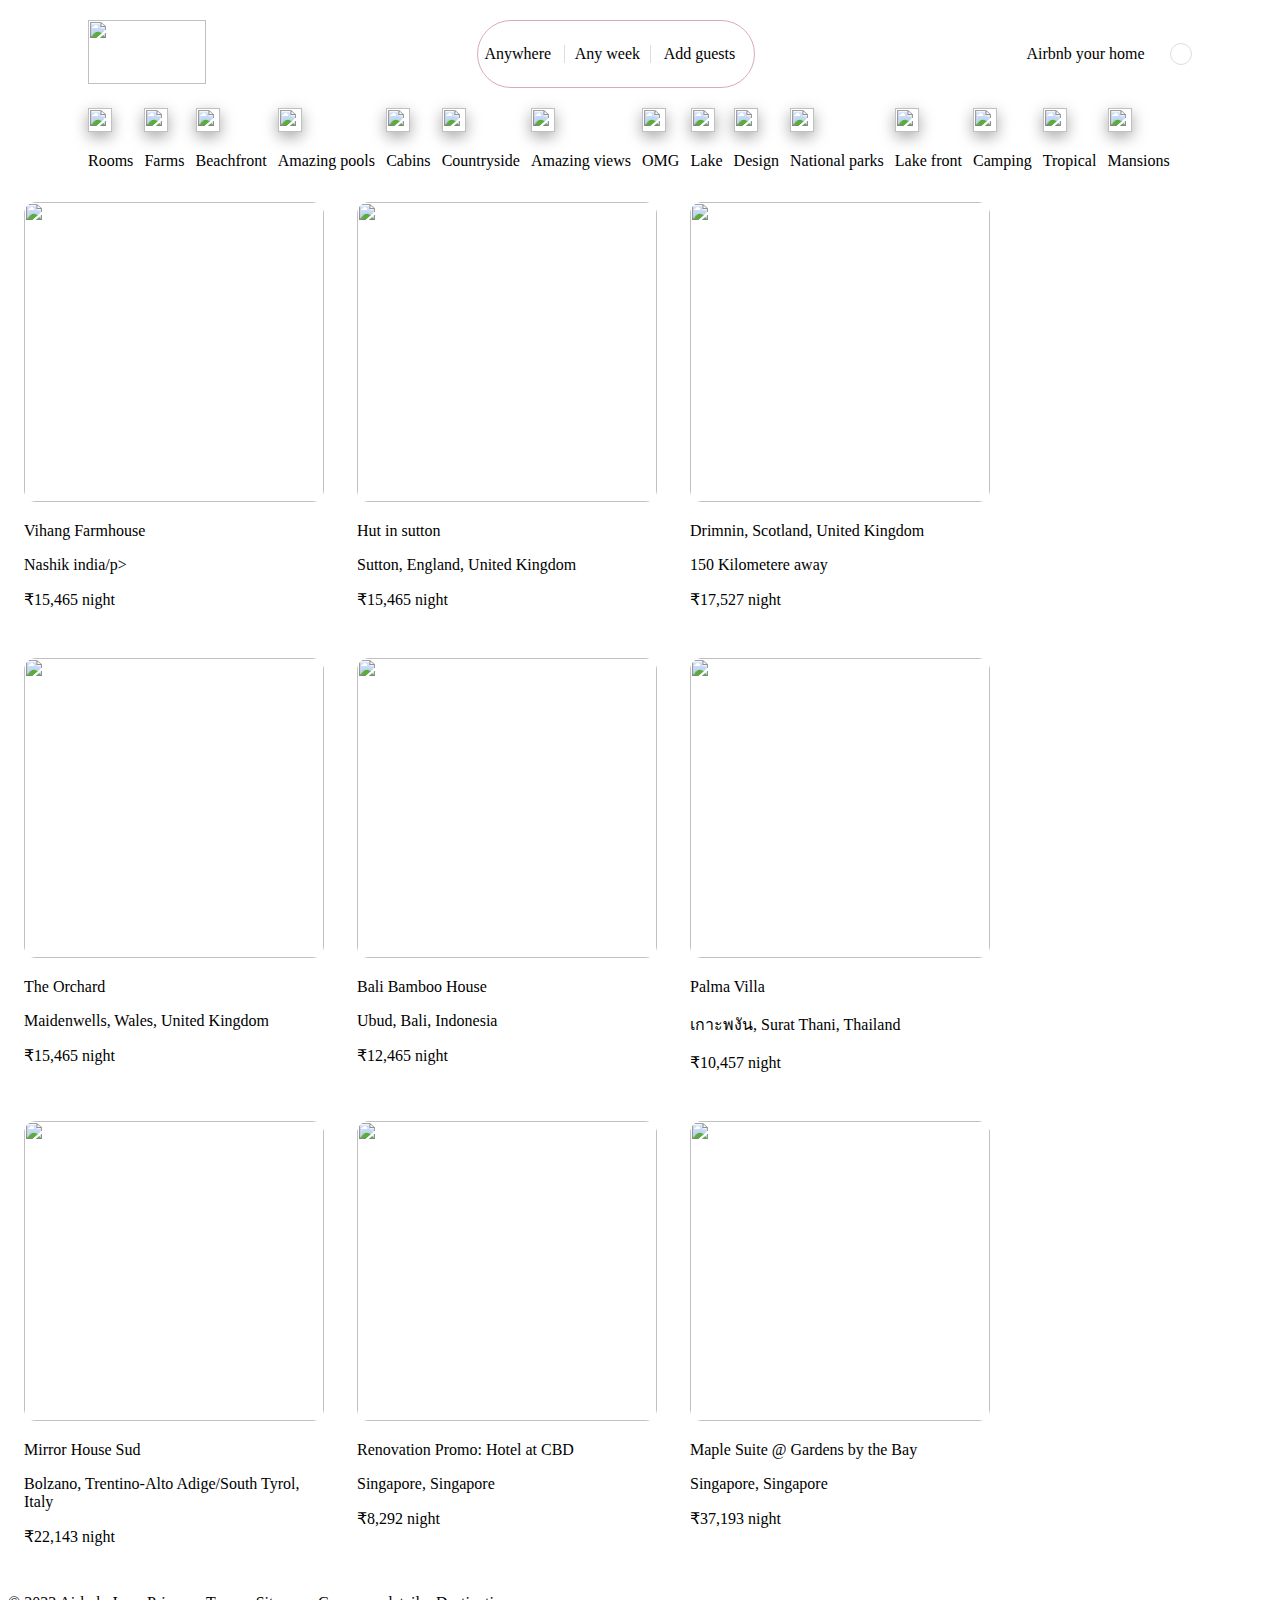
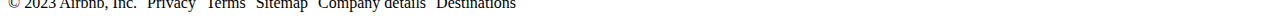
==== index.html @ 9fa40e51 "first commit" ====
<!DOCTYPE html>
<html>
  <head>
    <link rel="stylesheet" href="./style.css" />
    <title>Airbnb</title>
  </head>

  <body>
    <div class="navbar">
      <div class="logo">
        <img
          height="64px"
          width="118px"
          src="https://1000logos.net/wp-content/uploads/2023/01/Airbnb-logo-768x432.png"
          alt=""
        />
      </div>

      <div class="middle-section">
        <p>Anywhere</p>
        <p class="week">Any week</p>
        <p>Add guests</p>
        <i class="search"  class="fa-thin fa-magnifying-glass"></i>
      </div>
      <div class="right-section">
        <p>Airbnb your home</p>
        <i class="fa-regular fa-globe"></i>
        <div class="acc">
          <i class="fas fa-bars"></i>
          <i class="far fa-user"></i>
        </div>
      </div>
    </div>

    <div class="category">
        <div >
            <img class="imgicons" src="https://a0.muscache.com/pictures/7630c83f-96a8-4232-9a10-0398661e2e6f.jpg" alt="" />
            <p>Rooms</p>
        </div>

        <div>
            <img class="imgicons"  src="https://a0.muscache.com/pictures/aaa02c2d-9f0d-4c41-878a-68c12ec6c6bd.jpg" alt="" />
            <p>Farms</p>

        </div>

        <div>
            <img class="imgicons" src="https://a0.muscache.com/pictures/bcd1adc0-5cee-4d7a-85ec-f6730b0f8d0c.jpg" alt="" />
            <p class="picons">Beachfront</p>
        </div>
        <div>
            <img class="imgicons" src="https://a0.muscache.com/pictures/3fb523a0-b622-4368-8142-b5e03df7549b.jpg" alt="" />
            <p class="picons">Amazing pools</p>
        </div>
        <div>
            <img class="imgicons" src="https://a0.muscache.com/pictures/732edad8-3ae0-49a8-a451-29a8010dcc0c.jpg" alt="" />
            <p class="picons">Cabins</p>
        </div>

        <div>
            <img class="imgicons" src="https://a0.muscache.com/pictures/6ad4bd95-f086-437d-97e3-14d12155ddfe.jpg" alt="" />
            <p  class="picons">Countryside</p>
        </div>
        <div>
            <img class="imgicons" src="https://a0.muscache.com/pictures/3b1eb541-46d9-4bef-abc4-c37d77e3c21b.jpg" alt="" />
            <p  class="picons">Amazing views</p>
        </div>
        <div>
            <img class="imgicons" src="https://a0.muscache.com/pictures/c5a4f6fc-c92c-4ae8-87dd-57f1ff1b89a6.jpg" alt="" />
            <p>OMG</p>
        </div>
        <div>
            <img class="imgicons" src="https://a0.muscache.com/pictures/a4634ca6-1407-4864-ab97-6e141967d782.jpg" alt="" />
            <p>Lake</p>
        </div>
        <div>
            <img class="imgicons" src="https://a0.muscache.com/pictures/50861fca-582c-4bcc-89d3-857fb7ca6528.jpg" alt="" />
            <p>Design</p>
        </div>
        <div>
            <img class="imgicons" src="https://a0.muscache.com/pictures/4d4a4eba-c7e4-43eb-9ce2-95e1d200d10e.jpg" alt="" />
            <p class="picons">National parks</p>
        </div>

        <div>
            <img class="imgicons" src="https://a0.muscache.com/pictures/677a041d-7264-4c45-bb72-52bff21eb6e8.jpg" alt="" />
            <p class="picons">Lake front</p>
        </div>
        <div>
            <img class="imgicons" src="https://a0.muscache.com/pictures/ca25c7f3-0d1f-432b-9efa-b9f5dc6d8770.jpg" alt="" />
            <p class="picons">Camping</p>
        </div>
        <div>
            <img class="imgicons" src="https://a0.muscache.com/pictures/ee9e2a40-ffac-4db9-9080-b351efc3cfc4.jpg" alt="" />
            <p class="picons">Tropical</p>
        </div>
        <div>
            <img class="imgicons" src="https://a0.muscache.com/pictures/78ba8486-6ba6-4a43-a56d-f556189193da.jpg" alt="" />
            <p class="picons">Mansions</p>
        </div>

        <div>
            <i class="fas fa-chevron-circle-right"></i>
        </div>

        <di class="categorydiv"></div>
    </div>
    <div class="flexbox">
      <div class="demo">
        <img
          class="img"
          src="https://a0.muscache.com/im/pictures/d8d629d7-9307-4b24-a8ae-b01d95e36124.jpg?im_w=1200"
          alt=""
        />
        <p>Vihang Farmhouse</p>
        <p>Nashik india/p></p>
        <p>₹15,465 night</p>
      </div>
      <div class="demo">
        <img
          class="img"
          src="https://a0.muscache.com/im/pictures/8fa80ff2-07bf-4be3-94c2-fc7b52fb2006.jpg?im_w=1200"
          alt=""
        />
        <p>Hut in sutton</p>
        <p>Sutton, England, United Kingdom</p>
        <p>₹15,465 night</p>
      </div>
      <div class="demo">
        <img
          class="img"
          src="https://a0.muscache.com/im/pictures/b7c9264d-73c9-45c3-882e-6e9577d63d68.jpg?im_w=1200"
          alt=""
        />
        <p>Drimnin, Scotland, United Kingdom</p>
        <p>150 Kilometere away</p>
        <p>₹17,527 night</p>
      </div>
      <div class="demo">
        <img
          class="img"
          src="https://a0.muscache.com/im/pictures/19414d6a-8471-4088-8ea3-ba034acc87ca.jpg?im_w=1200"
          alt=""
        />
        <p>The Orchard</p>
        <p>Maidenwells, Wales, United Kingdom</p>
        <p>₹15,465 night</p>
      </div>

      <div class="demo">
        <img
          class="img"
          src="https://a0.muscache.com/im/pictures/miso/Hosting-47721565/original/bb35bfcf-f276-4e00-a0d1-73b319b2a9cd.jpeg?im_w=720"
          alt=""
        />
        <p>Bali Bamboo House</p>
        <p>Ubud, Bali, Indonesia</p>
        <p>₹12,465 night</p>
      </div>

      <div class="demo">
        <img
          class="img"
          src="https://a0.muscache.com/im/pictures/miso/Hosting-631474050423831535/original/74106e99-ca09-4b1f-8851-1f1ed75ed6cb.jpeg?im_w=1200"
          alt=""
        />
        <p>Palma Villa</p>
        <p>เกาะพงัน, Surat Thani, Thailand</p>
        <p>₹10,457 night</p>
      </div>

      <div class="demo">
        <img
          class="img"
          src="https://a0.muscache.com/im/pictures/74102172/9815f41f_original.jpg?im_w=720"
          alt=""
        />
        <p>Mirror House Sud</p>
        <p>Bolzano, Trentino-Alto Adige/South Tyrol, Italy</p>
        <p>₹22,143 night</p>
      </div>

      <div class="demo">
        <img
          class="img"
          src="https://a0.muscache.com/im/pictures/miso/Hosting-974911170038734913/original/dde74746-3be7-4440-8023-83060699e43c.jpeg?im_w=720"
          alt=""
        />
        <p>Renovation Promo: Hotel at CBD</p>
        <p>Singapore, Singapore</p>
        <p>₹8,292 night</p>
      </div>

      <div class="demo">
        <img
          class="img"
          src="https://a0.muscache.com/im/pictures/miso/Hosting-709939057124036960/original/d7883df7-a7f0-47a6-86b9-9326ee94df6e.jpeg?im_w=720"
          alt=""
        />
        <p>Maple Suite @ Gardens by the Bay</p>
        <p>Singapore, Singapore</p>
        <p>₹37,193 night</p>
      </div>
    </div>
  </body>
  <footer>
    <div class="foot">
        <p>© 2023 Airbnb, Inc.</p>
        <p>Privacy</p>
        <p>Terms</p>
        <p>Sitemap</p>
        <p>Company details</p>
        <p>Destinations</p>
    </div>
</footer>
</html>
---- style.css ----
.img {
    width: 300px;
    border-radius: 12px;
    height: 300px;
}

.demo {
    margin: 10px;
    width: 300px;
    /* border: 1px solid lightgray; */
    padding: 6px;
    border-radius: 12px;
}

.profile {
    border-radius: 100px;
    width: 80px;
}

.h4 {
    display: flex;
}

.card-header {
    position: relative;
}

.signupbtn {
    background-color: black;
    border-radius: 40px;
    color: white;
    font-size: 16px;
    padding: 12px 32px;
    position: fixed;
}

.flexbox {
    display: flex;
    flex-wrap: wrap;
    gap: 1px;
}

.middle-section {
    width: 25%;
    border: 1px solid #dca9b8;
    display: flex;
    justify-content: space-around;
    align-items: center;
    border-radius: 40px;
}

.week {
    border-left: 1px solid #dddddd;
    border-right: 1px solid #dddddd;
    padding-left: 10px;
    padding-right: 10px
}

.search {
    font-size: 15px;
    color: white;
    background-color: red;
    border-radius: 50% solid black;
    border-color: black;
}

.right-section {
    width: 15%;
    display: flex;
    align-items: center;
    justify-content: space-between;
}

.acc {
    border: 1px solid #dddddd;
    border-radius: 15px;
    padding: 10px;
}

.navbar {
    width: 100%;
    padding-left: 80px;
    padding-right: 80px;
    box-sizing: border-box;
    display: flex;
    justify-content: space-between;
    margin-top: 20px;
    ;
}

.logo {}

.category{
    display: flex;
    padding-left: 80px;
            padding-right: 80px;
            justify-content: space-between;
            margin-top: 20px;
}

.imgicons{
    height: 24px;
            width: 24px;
           
            box-shadow: rgba(0, 0, 0, 0.35) 0px 5px 15px;
}
img+#star~p {
    margin-top: -10px;
    padding-left: 5px;
    padding-right: 5px;

}



.picons{

}

.categorydiv{
    display: flex;
    flex-direction: column;
    justify-content: center;
    align-items: center;
}

.foot{
    position: absolute;
            display: flex;
            justify-content: space-between;
            gap: 10px;
            align-items: center;
}
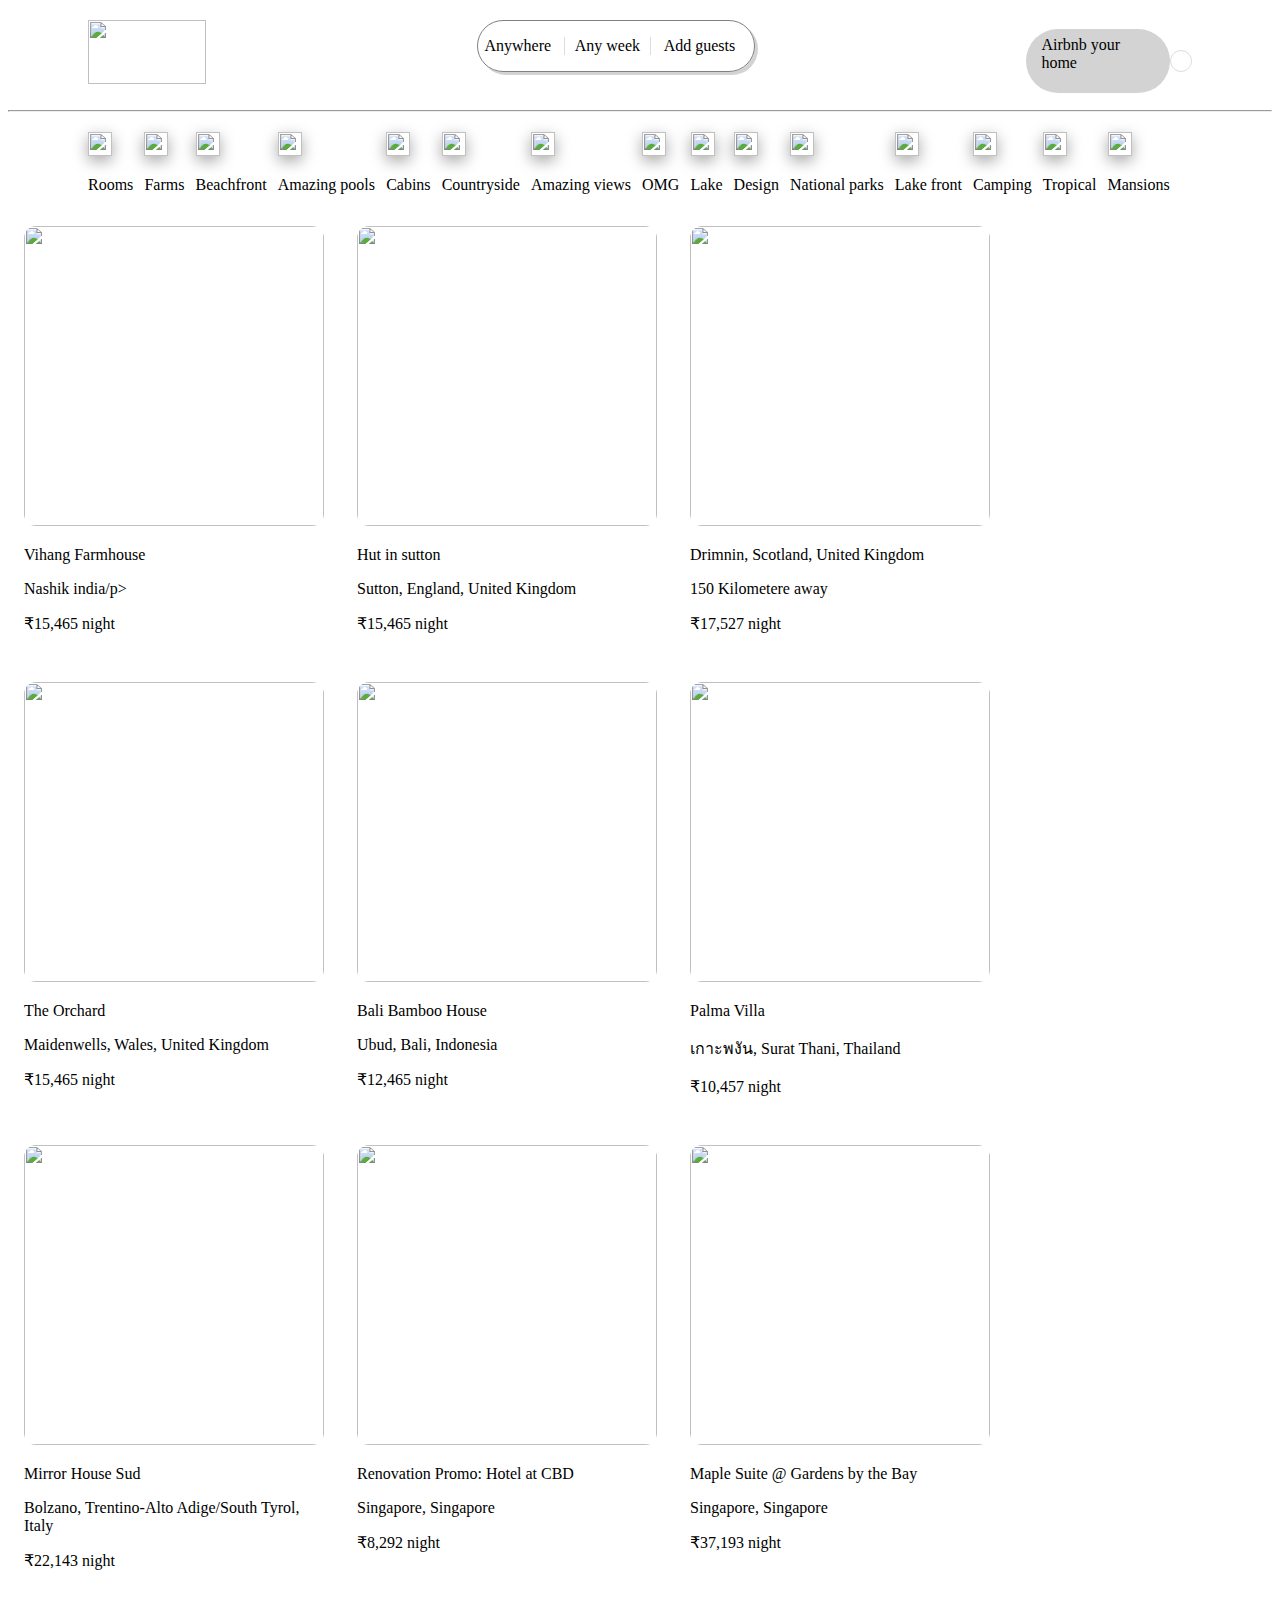
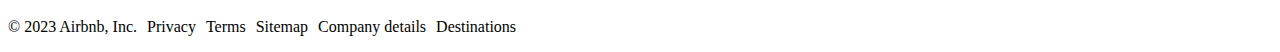
==== commit 37a356b5: "working on airbnb clone project" ====
--- a/index.html
+++ b/index.html
@@ -1,8 +1,10 @@
 <!DOCTYPE html>
 <html>
   <head>
+   
     <link rel="stylesheet" href="./style.css" />
     <title>Airbnb</title>
+    
   </head>
 
   <body>
@@ -20,10 +22,10 @@
         <p>Anywhere</p>
         <p class="week">Any week</p>
         <p>Add guests</p>
-        <i class="search"  class="fa-thin fa-magnifying-glass"></i>
+        <i class="fas fa-search" aria-hidden="true"></i>
       </div>
       <div class="right-section">
-        <p>Airbnb your home</p>
+        <p class="p">Airbnb your home</p>
         <i class="fa-regular fa-globe"></i>
         <div class="acc">
           <i class="fas fa-bars"></i>
@@ -31,6 +33,7 @@
         </div>
       </div>
     </div>
+    <hr>
 
     <div class="category">
         <div >
--- a/style.css
+++ b/style.css
@@ -2,6 +2,7 @@
     width: 300px;
     border-radius: 12px;
     height: 300px;
+    transition: 1s;
 }
 
 .demo {
@@ -42,8 +43,10 @@
 
 .middle-section {
     width: 25%;
-    border: 1px solid #dca9b8;
-    display: flex;
+    height: 10%;
+    border: 1px solid grey;
+    display: inline-flex;
+    box-shadow: 3px 3px lightgrey;
     justify-content: space-around;
     align-items: center;
     border-radius: 40px;
@@ -69,6 +72,16 @@
     display: flex;
     align-items: center;
     justify-content: space-between;
+    
+}
+
+.p{
+    background-color: lightgrey;
+    border-radius: 35px;
+    width: 80%;
+    height: 60%;
+    padding: 7px 15px;
+    justify-content: center;
 }
 
 .acc {
@@ -85,6 +98,7 @@
     display: flex;
     justify-content: space-between;
     margin-top: 20px;
+   position: static;
     ;
 }
 
@@ -96,6 +110,7 @@
             padding-right: 80px;
             justify-content: space-between;
             margin-top: 20px;
+            
 }
 
 .imgicons{
@@ -130,4 +145,10 @@
             justify-content: space-between;
             gap: 10px;
             align-items: center;
-}+}
+
+
+hr {
+    color: black;
+    
+}
